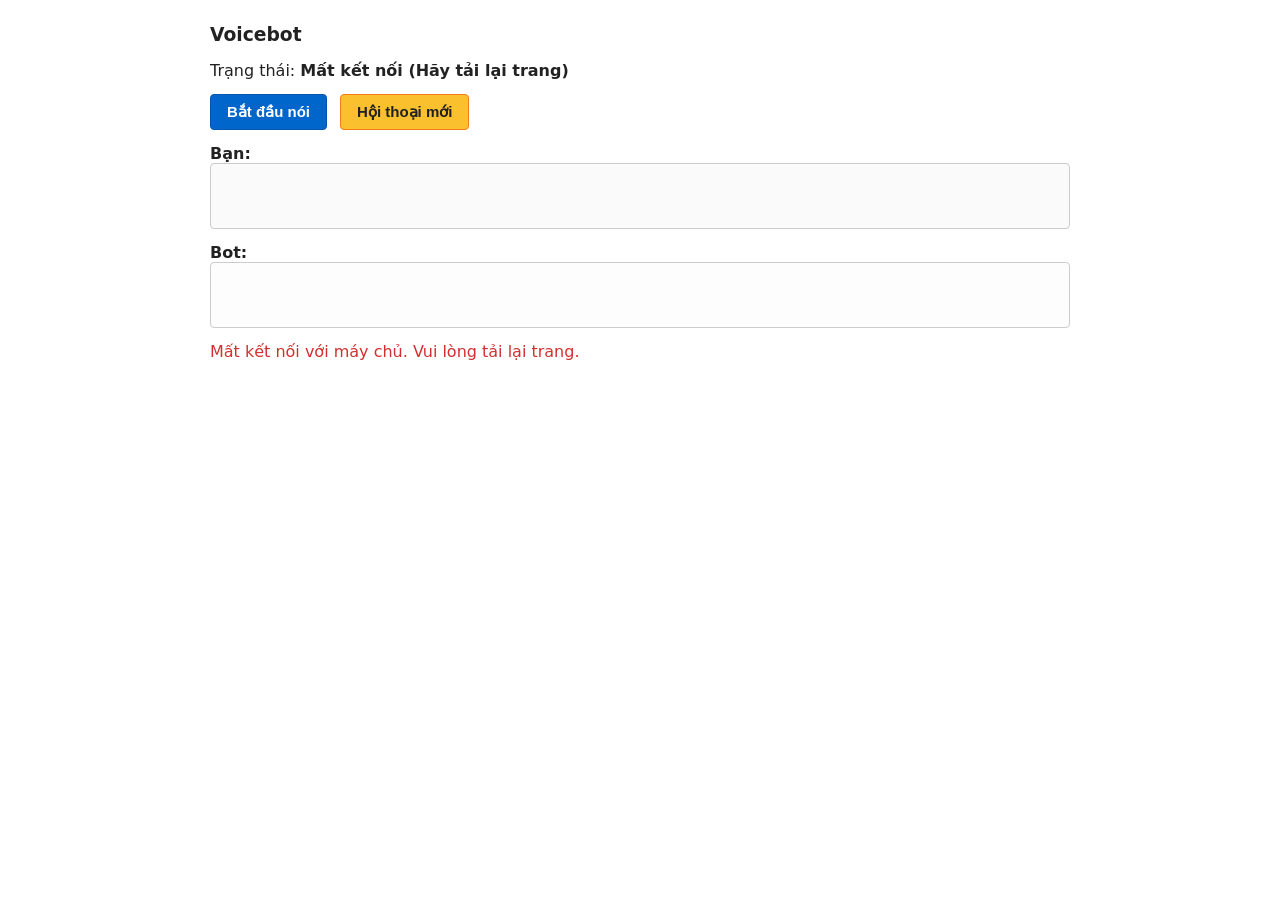
==== index.html @ 356f1aea "feat(voicebot): update turn-taking heuristics, UI controls and normalization (2026-11-09)" ====
<!doctype html>
<html lang="vi">

<head>
  <meta charset="utf-8">
  <meta name="viewport" content="width=device-width, initial-scale=1">
  <title>Voicebot Demo</title>
  <style>
    body {
      font-family: system-ui, -apple-system, sans-serif;
      max-width: 860px;
      margin: 24px auto;
      padding: 0 16px;
      color: #222;
    }

    h3 {
      margin-bottom: 16px;
    }

    button {
      font-size: 15px;
      padding: 8px 16px;
      margin-right: 8px;
      cursor: pointer;
      border-radius: 4px;
      border: 1px solid #ccc;
      background: #fff;
    }

    button:hover {
      background: #f0f0f0;
    }

    #btnTalk {
      font-weight: bold;
      background: #0066cc;
      color: #fff;
      border-color: #0055aa;
    }

    #btnTalk:hover {
      background: #0055aa;
    }

    #btnFinish {
      display: none;
      font-weight: bold;
      background: #2e7d32;
      color: #fff;
      border-color: #1b5e20;
    }

    #btnFinish:hover {
      background: #1b5e20;
    }

    #btnStop {
      display: none;
      font-weight: bold;
      background: #d32f2f;
      color: #fff;
      border-color: #b71c1c;
    }

    #btnStop:hover {
      background: #b71c1c;
    }

    #btnReset {
      font-weight: bold;
      background: #fbc02d;
      color: #212121;
      border-color: #f57f17;
    }

    #btnReset:hover {
      background: #f9a825;
    }

    .row {
      margin: 14px 0;
    }

    .box {
      border: 1px solid #ccc;
      border-radius: 4px;
      padding: 10px;
      min-height: 44px;
      white-space: pre-wrap;
      word-break: break-word;
      background: #fafafa;
    }

    pre.box {
      font-family: ui-monospace, Consolas, monospace;
      font-size: 14px;
      margin: 0;
      background: #fdfdfd;
    }

    #state {
      font-weight: bold;
    }


    #err {
      color: #d32f2f;
      font-weight: 500;
      min-height: 20px;
    }
  </style>
</head>

<body>

  <h3>Voicebot</h3>

  <div class="row">
    Trạng thái: <span id="state">Đang kết nối...</span>
  </div>

  <div class="row">
    <button id="btnTalk">Bắt đầu nói</button>
    <button id="btnFinish">Gửi</button>
    <button id="btnStop">Dừng nói</button>
    <button id="btnReset">Hội thoại mới</button>
  </div>

  <div class="row">
    <b>Bạn:</b>
    <div id="you" class="box"></div>
  </div>

  <div class="row">
    <b>Bot:</b>
    <pre id="bot" class="box"></pre>
  </div>

  <div class="row" id="err"></div>

  <script>
    (() => {
      const $ = id => document.getElementById(id);
      const TARGET_SR = 16000, FRAME_SAMPLES = 1600, TTS_SR = 48000;
      const LABEL = { idle: 'Rảnh', listening: 'Đang nghe...', thinking: 'Đang suy nghĩ', speaking: 'Đang nói' };

      let ws, ctx, micStream, micSource, processor;
      let recording = false, callActive = false, srvState = 'idle';
      const pendingAudio = new Float32Array(FRAME_SAMPLES);
      let pendingLength = 0;
      let resamplePhase = 0;
      let resamplePrevSample = null;
      let playHead = 0, carry = new Uint8Array(0), discarding = false;
      let ttsSr = TTS_SR;
      let waitAudioEndTimer = null, autoListenTimer = null;
      const sources = new Set();

      function clearAutoListenTimers() {
        if (waitAudioEndTimer !== null) {
          clearInterval(waitAudioEndTimer);
          waitAudioEndTimer = null;
        }
        if (autoListenTimer !== null) {
          clearTimeout(autoListenTimer);
          autoListenTimer = null;
        }
      }

      // Reset bộ đệm và trạng thái resample
      function resetAudioInputState() {
        pendingLength = 0;
        resamplePhase = 0;
        resamplePrevSample = null;
      }

      const sendJson = obj => { if (ws && ws.readyState === WebSocket.OPEN) ws.send(JSON.stringify(obj)); };
      const setErr = msg => { $('err').textContent = msg || ''; };

      function setButtonsState(isSpeaking) {
        $('btnTalk').style.display = isSpeaking ? 'none' : 'inline-block';
        $('btnFinish').style.display = isSpeaking ? 'inline-block' : 'none';
        $('btnStop').style.display = isSpeaking ? 'inline-block' : 'none';
        if (!isSpeaking) {
          $('btnTalk').textContent = 'Bắt đầu nói';
          $('btnTalk').style.background = '#0066cc';
        }
      }

      // Kết nối WebSocket
      function connect() {
        const proto = location.protocol === 'https:' ? 'wss://' : 'ws://';
        ws = new WebSocket(proto + location.host + '/ws/voice');
        ws.binaryType = 'arraybuffer';
        ws.onopen = () => {
          srvState = 'idle';
          sendJson({ type: 'config', auto_turn: true });
          refreshState();
        };
        ws.onclose = () => {
          clearAutoListenTimers();
          recording = false;
          callActive = false;
          resetAudioInputState();
          stopPlayback();
          $('state').textContent = 'Mất kết nối (Hãy tải lại trang)';
          setButtonsState(false);
          setErr('Mất kết nối với máy chủ. Vui lòng tải lại trang.');
        };
        ws.onmessage = onMessage;
      }

      // Trạng thái phát âm thanh và giao diện
      const isPlaying = () => {
        if (!ctx) return false;
        if (sources.size > 0) return true;
        return playHead > ctx.currentTime + 0.05;
      };
      function refreshState() {
        let s = srvState;
        if (recording) s = 'listening';
        else if (s === 'idle' && isPlaying()) s = 'speaking';
        if (ws && ws.readyState === WebSocket.OPEN) $('state').textContent = LABEL[s] || s;
      }
      setInterval(refreshState, 200);

      // Khởi tạo AudioContext, Micro và bộ lọc
      async function ensureAudio() {
        if (!ctx) {
          ctx = new (window.AudioContext || window.webkitAudioContext)();
        }
        if (ctx.state === 'suspended') await ctx.resume();
        if (!micStream) {
          micStream = await navigator.mediaDevices.getUserMedia({
            audio: {
              channelCount: 1,
              echoCancellation: true,
              noiseSuppression: true,
              autoGainControl: false // Tắt AGC tránh khuếch đại nhiễu nền
            },
            video: false
          });
          micSource = ctx.createMediaStreamSource(micStream);
          const track = micStream.getAudioTracks()[0];
          if (track) {
            console.log("Mic settings:", track.getSettings());
            console.log("Mic constraints:", track.getConstraints());
          }

          // Lọc chống aliasing (Butterworth bậc 4, 7.2 kHz)
          const lowpass1 = ctx.createBiquadFilter();
          lowpass1.type = 'lowpass';
          lowpass1.frequency.value = 7200;
          lowpass1.Q.value = 0.5411961;

          const lowpass2 = ctx.createBiquadFilter();
          lowpass2.type = 'lowpass';
          lowpass2.frequency.value = 7200;
          lowpass2.Q.value = 1.306563;

          micSource.connect(lowpass1);
          lowpass1.connect(lowpass2);

          processor = ctx.createScriptProcessor(2048, 1, 1);
          processor.onaudioprocess = onMic;
          lowpass2.connect(processor);

          // Nối qua Gain(0) để kích hoạt processor mà không phát ra loa
          const mute = ctx.createGain();
          mute.gain.value = 0;
          processor.connect(mute);
          mute.connect(ctx.destination);
        }
      }

      // Xử lý stream microphone (resample 16kHz -> đệm 1600 mẫu -> gửi WebSocket)
      function onMic(e) {
        if (!recording || !ws || ws.readyState !== WebSocket.OPEN) return;
        if (srvState === 'thinking' || srvState === 'speaking' || isPlaying()) return;

        const input = e.inputBuffer.getChannelData(0);
        const samples = resample(input, ctx.sampleRate, TARGET_SR);

        let offset = 0;
        while (offset < samples.length) {
          const available = FRAME_SAMPLES - pendingLength;
          const count = Math.min(available, samples.length - offset);

          pendingAudio.set(
            samples.subarray(offset, offset + count),
            pendingLength
          );

          pendingLength += count;
          offset += count;

          if (pendingLength === FRAME_SAMPLES) {
            ws.send(toPcm16(pendingAudio));
            pendingLength = 0;
          }
        }
      }

      // Hạ tần số lấy mẫu (nội suy tuyến tính liên tục giữa các block)
      function resample(input, srcSr, dstSr) {
        if (input.length === 0) {
          return new Float32Array(0);
        }

        if (srcSr === dstSr) {
          return input;
        }

        const step = srcSr / dstSr;
        const out = new Float32Array(
          Math.ceil(input.length * dstSr / srcSr) + 2
        );

        let x = resamplePhase;
        let count = 0;

        while (x < input.length - 1) {
          const x0 = Math.floor(x);
          const x1 = x0 + 1;
          const t = x - x0;

          const a = x0 < 0
            ? resamplePrevSample
            : input[x0];

          const b = input[x1];

          out[count++] = a * (1 - t) + b * t;

          x += step;
        }

        resamplePhase = x - input.length;
        resamplePrevSample = input[input.length - 1];

        return out.subarray(0, count);
      }

      // Chuyển Float32 [-1, 1] sang Int16 PCM
      function toPcm16(f32) {
        const pcm = new Int16Array(f32.length);
        for (let i = 0; i < f32.length; i++) {
          const s = Math.max(-1, Math.min(1, f32[i]));
          pcm[i] = s < 0 ? Math.round(s * 32768) : Math.round(s * 32767);
        }
        return pcm.buffer;
      }

      // Kết thúc lượt nói và gửi phần âm thanh còn dư
      function stopTalking() {
        if (!recording) return;
        clearAutoListenTimers();
        recording = false;
        if (pendingLength > 0 && ws && ws.readyState === WebSocket.OPEN) {
          ws.send(toPcm16(pendingAudio.subarray(0, pendingLength)));
        }
        resetAudioInputState();
        sendJson({ type: 'stop_turn' });
      }

      // Dừng phát âm thanh
      function stopPlayback() {
        for (const src of sources) {
          try { src.stop(); } catch (_) { }
        }
        sources.clear();
        playHead = 0;
        carry = new Uint8Array(0);
        discarding = true;
        refreshState();
      }

      // Phát luồng âm thanh PCM từ máy chủ
      function playPcm(arrayBuf) {
        if (!ctx || discarding) return;

        // Ghép byte lẻ đảm bảo căn chỉnh 16-bit
        const bytes = new Uint8Array(carry.length + arrayBuf.byteLength);
        bytes.set(carry, 0);
        bytes.set(new Uint8Array(arrayBuf), carry.length);

        const even = bytes.length - (bytes.length % 2);
        carry = bytes.slice(even);
        if (even === 0) return;

        const i16 = new Int16Array(bytes.buffer.slice(0, even));
        const f32 = new Float32Array(i16.length);
        for (let i = 0; i < i16.length; i++) f32[i] = i16[i] / 32768;

        const audioBuf = ctx.createBuffer(1, f32.length, ttsSr);
        audioBuf.copyToChannel(f32, 0);

        const source = ctx.createBufferSource();
        source.buffer = audioBuf;
        source.connect(ctx.destination);

        const now = ctx.currentTime;
        if (playHead < now + 0.05) playHead = now + 0.08;
        source.start(playHead);
        playHead += audioBuf.duration;
        sources.add(source);
        source.onended = () => {
          sources.delete(source);
          refreshState();
        };
      }

      // Xử lý thông điệp từ máy chủ
      function onMessage(ev) {
        if (typeof ev.data !== 'string') {
          playPcm(ev.data);
          return;
        }
        let m;
        try {
          m = JSON.parse(ev.data);
        } catch (err) {
          console.error("WebSocket JSON không hợp lệ:", ev.data, err);
          return;
        }
        switch (m.type) {
          case 'tts_format':
            if (m.sample_rate) ttsSr = m.sample_rate;
            break;
          case 'state':
            srvState = m.state;
            if (m.state === 'listening') discarding = false;
            if (m.state === 'thinking' || m.state === 'speaking') {
              recording = false;
              resetAudioInputState();
            }
            refreshState();
            break;
          case 'auto_stop':
            if (m.reason === 'filler_timeout') {
              setErr('Tự động ngắt: Hết thời gian chờ từ đệm (im lặng >2.0s)');
            } else if (m.reason === 'silence_timeout') {
              setErr('Tự động ngắt: Hết thời gian im lặng (>2.0s)');
            } else {
              setErr(`Tự động ngắt khi dứt câu (Độ tin cậy: ${(m.probability * 100).toFixed(1)}%)`);
            }
            if (pendingLength > 0 && ws && ws.readyState === WebSocket.OPEN) {
              ws.send(toPcm16(pendingAudio.subarray(0, pendingLength)));
            }
            resetAudioInputState();
            recording = false;
            break;
          case 'partial':
            $('you').textContent = m.text;
            break;
          case 'final':
            $('you').textContent = m.text;
            $('bot').textContent = '';
            break;
          case 'bot_raw':
            $('bot').textContent += m.text;
            break;
          case 'bot_done':
            // Chờ phát hết âm thanh + 600ms chống dội âm rồi tự động nghe tiếp
            recording = false;
            resetAudioInputState();
            clearAutoListenTimers();
            waitAudioEndTimer = setInterval(() => {
              if (!isPlaying()) {
                clearInterval(waitAudioEndTimer);
                waitAudioEndTimer = null;
                autoListenTimer = setTimeout(() => {
                  autoListenTimer = null;
                  if (callActive && !recording && srvState === 'idle') {
                    resetAudioInputState();
                    recording = true;
                    sendJson({ type: 'start_turn' });
                    setButtonsState(true);
                    refreshState();
                  }
                }, 600);
              }
            }, 100);
            break;
          case 'stop_audio':
            stopPlayback();
            break;
          case 'busy':
            setErr('Bot đang nói. Vui lòng chờ bot nói xong.');
            break;
          case 'info':
            setErr(m.message);
            break;
          case 'error':
            setErr(m.message);
            clearAutoListenTimers();
            callActive = false;
            recording = false;
            resetAudioInputState();
            setButtonsState(false);
            break;
          case 'metrics':
            break;
        }
      }

      // Sự kiện nút bấm
      $('btnTalk').onclick = async () => {
        if (!ws || ws.readyState !== WebSocket.OPEN) {
          setErr('Chưa kết nối được máy chủ. Vui lòng thử lại sau giây lát.');
          return;
        }
        clearAutoListenTimers();
        const busy = srvState === 'thinking' || srvState === 'speaking' || isPlaying();
        if (busy) {
          setErr('Bot đang nói. Vui lòng chờ bot nói xong.');
          return;
        }
        try {
          await ensureAudio();
        } catch (e) {
          setErr('Không mở được micro: ' + e.message);
          return;
        }

        stopPlayback();
        setErr('');
        $('you').textContent = '';
        $('bot').textContent = '';
        resetAudioInputState();
        callActive = true;
        recording = true;
        sendJson({ type: 'start_turn' });
        setButtonsState(true);
      };

      $('btnFinish').onclick = () => {
        stopTalking();
      };

      $('btnStop').onclick = () => {
        clearAutoListenTimers();
        callActive = false;
        recording = false;
        resetAudioInputState();
        stopPlayback();
        setButtonsState(false);
        sendJson({ type: 'interrupt' });
        refreshState();
      };

      $('btnReset').onclick = () => {
        clearAutoListenTimers();
        callActive = false;
        recording = false;
        resetAudioInputState();
        stopPlayback();
        sendJson({ type: 'reset' });
        $('you').textContent = '';
        $('bot').textContent = '';
        setButtonsState(false);
        setErr('');
        refreshState();
      };

      connect();
    })();
  </script>
</body>

</html>
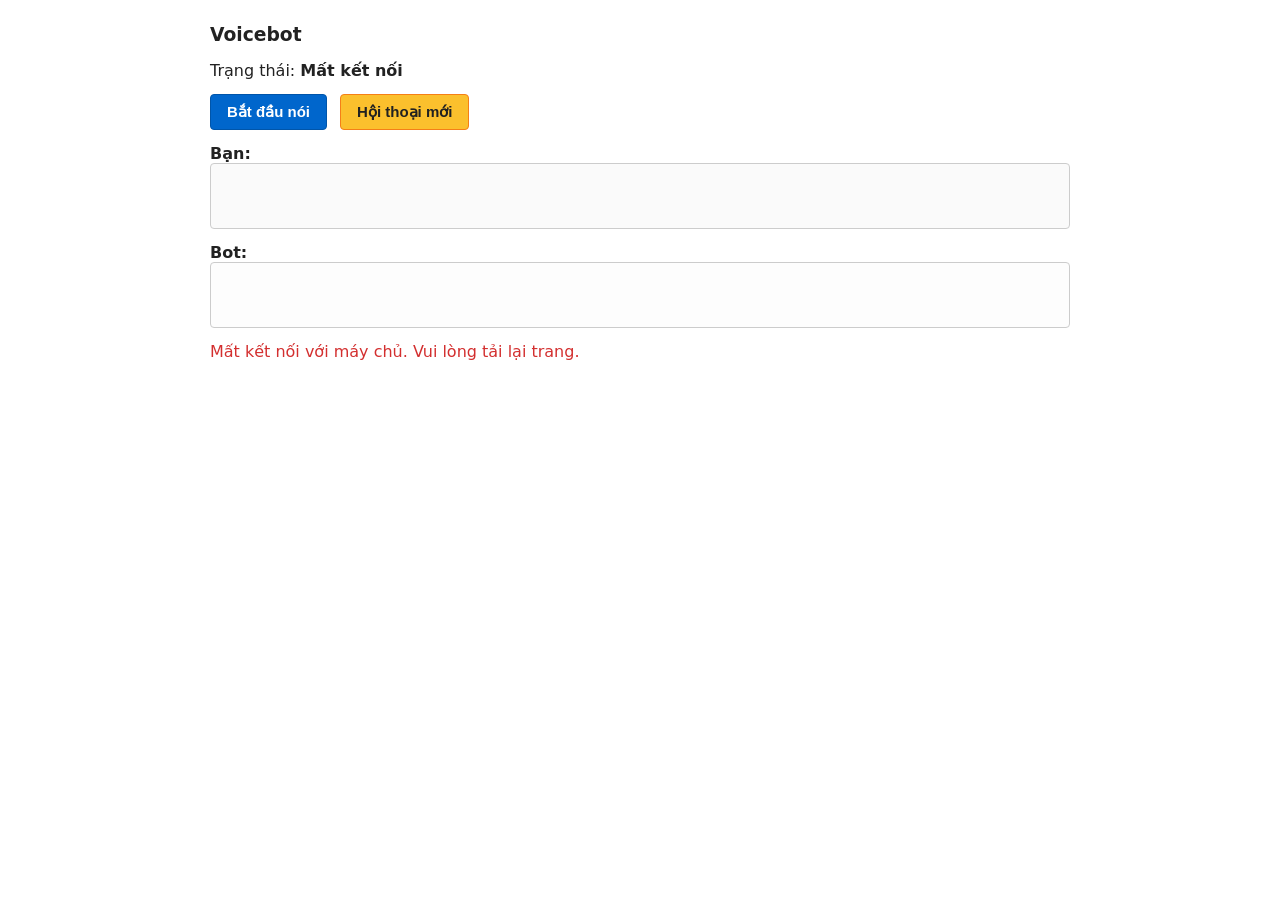
==== commit 416981fa: "refactor(voicebot): comprehensive refactoring, bug fixes and optimizations (11-11-2026)" ====
--- a/index.html
+++ b/index.html
@@ -32,8 +32,11 @@
       background: #f0f0f0;
     }
 
+    .btn-ctrl {
+      font-weight: bold;
+    }
+
     #btnTalk {
-      font-weight: bold;
       background: #0066cc;
       color: #fff;
       border-color: #0055aa;
@@ -45,7 +48,6 @@
 
     #btnFinish {
       display: none;
-      font-weight: bold;
       background: #2e7d32;
       color: #fff;
       border-color: #1b5e20;
@@ -57,7 +59,6 @@
 
     #btnStop {
       display: none;
-      font-weight: bold;
       background: #d32f2f;
       color: #fff;
       border-color: #b71c1c;
@@ -68,7 +69,6 @@
     }
 
     #btnReset {
-      font-weight: bold;
       background: #fbc02d;
       color: #212121;
       border-color: #f57f17;
@@ -103,7 +103,6 @@
       font-weight: bold;
     }
 
-
     #err {
       color: #d32f2f;
       font-weight: 500;
@@ -121,10 +120,10 @@
   </div>
 
   <div class="row">
-    <button id="btnTalk">Bắt đầu nói</button>
-    <button id="btnFinish">Gửi</button>
-    <button id="btnStop">Dừng nói</button>
-    <button id="btnReset">Hội thoại mới</button>
+    <button id="btnTalk" class="btn-ctrl">Bắt đầu nói</button>
+    <button id="btnFinish" class="btn-ctrl">Gửi</button>
+    <button id="btnStop" class="btn-ctrl">Dừng nói</button>
+    <button id="btnReset" class="btn-ctrl">Hội thoại mới</button>
   </div>
 
   <div class="row">
@@ -143,18 +142,18 @@
     (() => {
       const $ = id => document.getElementById(id);
       const TARGET_SR = 16000, FRAME_SAMPLES = 1600, TTS_SR = 48000;
-      const LABEL = { idle: 'Rảnh', listening: 'Đang nghe...', thinking: 'Đang suy nghĩ', speaking: 'Đang nói' };
+      const STATE_LABELS = { idle: 'Rảnh', listening: 'Đang nghe...', thinking: 'Đang suy nghĩ', speaking: 'Đang nói' };
 
       let ws, ctx, micStream, micSource, processor;
-      let recording = false, callActive = false, srvState = 'idle';
-      const pendingAudio = new Float32Array(FRAME_SAMPLES);
-      let pendingLength = 0;
+      let recording = false, callActive = false, serverState = 'idle';
+      const frameBuf = new Float32Array(FRAME_SAMPLES);
+      let frameFill = 0;
       let resamplePhase = 0;
       let resamplePrevSample = null;
-      let playHead = 0, carry = new Uint8Array(0), discarding = false;
+      let playHead = 0, oddByte = new Uint8Array(0), discarding = false;
       let ttsSr = TTS_SR;
       let waitAudioEndTimer = null, autoListenTimer = null;
-      const sources = new Set();
+      const playingSources = new Set();
 
       function clearAutoListenTimers() {
         if (waitAudioEndTimer !== null) {
@@ -167,233 +166,216 @@
         }
       }
 
-      // Reset bộ đệm và trạng thái resample
       function resetAudioInputState() {
-        pendingLength = 0;
+        frameFill = 0;
         resamplePhase = 0;
         resamplePrevSample = null;
       }
 
-      const sendJson = obj => { if (ws && ws.readyState === WebSocket.OPEN) ws.send(JSON.stringify(obj)); };
+      const isWsOpen = () => ws && ws.readyState === WebSocket.OPEN;
+      const sendJson = obj => { if (isWsOpen()) ws.send(JSON.stringify(obj)); };
       const setErr = msg => { $('err').textContent = msg || ''; };
 
-      function setButtonsState(isSpeaking) {
-        $('btnTalk').style.display = isSpeaking ? 'none' : 'inline-block';
-        $('btnFinish').style.display = isSpeaking ? 'inline-block' : 'none';
-        $('btnStop').style.display = isSpeaking ? 'inline-block' : 'none';
-        if (!isSpeaking) {
-          $('btnTalk').textContent = 'Bắt đầu nói';
-          $('btnTalk').style.background = '#0066cc';
-        }
-      }
-
-      // Kết nối WebSocket
+      function setCallButtons(inCall) {
+        $('btnTalk').style.display = inCall ? 'none' : 'inline-block';
+        $('btnFinish').style.display = inCall ? 'inline-block' : 'none';
+        $('btnStop').style.display = inCall ? 'inline-block' : 'none';
+      }
+
+      function isBotBusy() {
+        return serverState === 'thinking' || serverState === 'speaking' || isPlaying();
+      }
+
+      function teardownCallState() {
+        clearAutoListenTimers();
+        callActive = false;
+        recording = false;
+        resetAudioInputState();
+        stopPlayback();
+        setCallButtons(false);
+      }
+
+      function startListeningTurn() {
+        resetAudioInputState();
+        recording = true;
+        sendJson({ type: 'start_turn' });
+        setCallButtons(true);
+        refreshState();
+      }
+
       function connect() {
         const proto = location.protocol === 'https:' ? 'wss://' : 'ws://';
         ws = new WebSocket(proto + location.host + '/ws/voice');
         ws.binaryType = 'arraybuffer';
         ws.onopen = () => {
-          srvState = 'idle';
+          serverState = 'idle';
           sendJson({ type: 'config', auto_turn: true });
           refreshState();
         };
         ws.onclose = () => {
-          clearAutoListenTimers();
-          recording = false;
-          callActive = false;
-          resetAudioInputState();
-          stopPlayback();
+          teardownCallState();
           $('state').textContent = 'Mất kết nối (Hãy tải lại trang)';
-          setButtonsState(false);
           setErr('Mất kết nối với máy chủ. Vui lòng tải lại trang.');
+          refreshState();
+        };
+        ws.onerror = () => {
+          setErr('Lỗi kết nối WebSocket.');
         };
         ws.onmessage = onMessage;
       }
 
-      // Trạng thái phát âm thanh và giao diện
-      const isPlaying = () => {
-        if (!ctx) return false;
-        if (sources.size > 0) return true;
-        return playHead > ctx.currentTime + 0.05;
-      };
       function refreshState() {
-        let s = srvState;
-        if (recording) s = 'listening';
-        else if (s === 'idle' && isPlaying()) s = 'speaking';
-        if (ws && ws.readyState === WebSocket.OPEN) $('state').textContent = LABEL[s] || s;
-      }
-      setInterval(refreshState, 200);
-
-      // Khởi tạo AudioContext, Micro và bộ lọc
+        if (!ws || ws.readyState !== WebSocket.OPEN) {
+          $('state').textContent = 'Mất kết nối';
+          return;
+        }
+        if (isPlaying()) {
+          $('state').textContent = 'Bot đang nói';
+          return;
+        }
+        if (serverState === 'idle' && callActive && !recording) {
+          $('state').textContent = 'Chờ nghe tiếp...';
+          return;
+        }
+        $('state').textContent = STATE_LABELS[serverState] || serverState;
+      }
+
+      function isPlaying() {
+        return playingSources.size > 0;
+      }
+
+      function toPcm16(float32) {
+        const buf = new ArrayBuffer(float32.length * 2);
+        const view = new DataView(buf);
+        for (let i = 0; i < float32.length; i++) {
+          const s = Math.max(-1, Math.min(1, float32[i]));
+          view.setInt16(i * 2, s < 0 ? s * 0x8000 : s * 0x7fff, true);
+        }
+        return buf;
+      }
+
+      function resampleChunk(chunk, inRate, outRate) {
+        if (inRate === outRate) return chunk;
+        const ratio = inRate / outRate;
+        const outLen = Math.floor((chunk.length - resamplePhase) / ratio);
+        if (outLen <= 0) {
+          resamplePhase -= chunk.length;
+          return new Float32Array(0);
+        }
+        const out = new Float32Array(outLen);
+        for (let i = 0; i < outLen; i++) {
+          const pos = resamplePhase + i * ratio;
+          const i0 = Math.floor(pos);
+          const i1 = i0 + 1;
+          const frac = pos - i0;
+          const p0 = (i0 < 0) ? (resamplePrevSample ?? chunk[0]) : chunk[i0];
+          const p1 = (i1 < chunk.length) ? chunk[i1] : chunk[chunk.length - 1];
+          out[i] = p0 + (p1 - p0) * frac;
+        }
+        resamplePhase = (resamplePhase + outLen * ratio) - chunk.length;
+        resamplePrevSample = chunk[chunk.length - 1];
+        return out;
+      }
+
       async function ensureAudio() {
         if (!ctx) {
           ctx = new (window.AudioContext || window.webkitAudioContext)();
         }
-        if (ctx.state === 'suspended') await ctx.resume();
+        if (ctx.state === 'suspended') {
+          await ctx.resume();
+        }
         if (!micStream) {
           micStream = await navigator.mediaDevices.getUserMedia({
             audio: {
               channelCount: 1,
+              sampleRate: { ideal: TARGET_SR },
               echoCancellation: true,
               noiseSuppression: true,
-              autoGainControl: false // Tắt AGC tránh khuếch đại nhiễu nền
-            },
-            video: false
+              autoGainControl: true
+            }
           });
           micSource = ctx.createMediaStreamSource(micStream);
-          const track = micStream.getAudioTracks()[0];
-          if (track) {
-            console.log("Mic settings:", track.getSettings());
-            console.log("Mic constraints:", track.getConstraints());
-          }
-
-          // Lọc chống aliasing (Butterworth bậc 4, 7.2 kHz)
-          const lowpass1 = ctx.createBiquadFilter();
-          lowpass1.type = 'lowpass';
-          lowpass1.frequency.value = 7200;
-          lowpass1.Q.value = 0.5411961;
-
-          const lowpass2 = ctx.createBiquadFilter();
-          lowpass2.type = 'lowpass';
-          lowpass2.frequency.value = 7200;
-          lowpass2.Q.value = 1.306563;
-
-          micSource.connect(lowpass1);
-          lowpass1.connect(lowpass2);
-
-          processor = ctx.createScriptProcessor(2048, 1, 1);
-          processor.onaudioprocess = onMic;
-          lowpass2.connect(processor);
-
-          // Nối qua Gain(0) để kích hoạt processor mà không phát ra loa
-          const mute = ctx.createGain();
-          mute.gain.value = 0;
-          processor.connect(mute);
-          mute.connect(ctx.destination);
-        }
-      }
-
-      // Xử lý stream microphone (resample 16kHz -> đệm 1600 mẫu -> gửi WebSocket)
-      function onMic(e) {
-        if (!recording || !ws || ws.readyState !== WebSocket.OPEN) return;
-        if (srvState === 'thinking' || srvState === 'speaking' || isPlaying()) return;
-
-        const input = e.inputBuffer.getChannelData(0);
-        const samples = resample(input, ctx.sampleRate, TARGET_SR);
-
-        let offset = 0;
-        while (offset < samples.length) {
-          const available = FRAME_SAMPLES - pendingLength;
-          const count = Math.min(available, samples.length - offset);
-
-          pendingAudio.set(
-            samples.subarray(offset, offset + count),
-            pendingLength
-          );
-
-          pendingLength += count;
-          offset += count;
-
-          if (pendingLength === FRAME_SAMPLES) {
-            ws.send(toPcm16(pendingAudio));
-            pendingLength = 0;
-          }
-        }
-      }
-
-      // Hạ tần số lấy mẫu (nội suy tuyến tính liên tục giữa các block)
-      function resample(input, srcSr, dstSr) {
-        if (input.length === 0) {
-          return new Float32Array(0);
-        }
-
-        if (srcSr === dstSr) {
-          return input;
-        }
-
-        const step = srcSr / dstSr;
-        const out = new Float32Array(
-          Math.ceil(input.length * dstSr / srcSr) + 2
-        );
-
-        let x = resamplePhase;
-        let count = 0;
-
-        while (x < input.length - 1) {
-          const x0 = Math.floor(x);
-          const x1 = x0 + 1;
-          const t = x - x0;
-
-          const a = x0 < 0
-            ? resamplePrevSample
-            : input[x0];
-
-          const b = input[x1];
-
-          out[count++] = a * (1 - t) + b * t;
-
-          x += step;
-        }
-
-        resamplePhase = x - input.length;
-        resamplePrevSample = input[input.length - 1];
-
-        return out.subarray(0, count);
-      }
-
-      // Chuyển Float32 [-1, 1] sang Int16 PCM
-      function toPcm16(f32) {
-        const pcm = new Int16Array(f32.length);
-        for (let i = 0; i < f32.length; i++) {
-          const s = Math.max(-1, Math.min(1, f32[i]));
-          pcm[i] = s < 0 ? Math.round(s * 32768) : Math.round(s * 32767);
-        }
-        return pcm.buffer;
-      }
-
-      // Kết thúc lượt nói và gửi phần âm thanh còn dư
+          processor = ctx.createScriptProcessor(4096, 1, 1);
+          processor.onaudioprocess = e => {
+            if (!recording || !isWsOpen()) return;
+            const inputData = e.inputBuffer.getChannelData(0);
+            const resampled = resampleChunk(inputData, ctx.sampleRate, TARGET_SR);
+            let offset = 0;
+            while (offset < resampled.length) {
+              const needed = FRAME_SAMPLES - frameFill;
+              const toCopy = Math.min(needed, resampled.length - offset);
+              frameBuf.set(resampled.subarray(offset, offset + toCopy), frameFill);
+              frameFill += toCopy;
+              offset += toCopy;
+              if (frameFill === FRAME_SAMPLES) {
+                ws.send(toPcm16(frameBuf));
+                frameFill = 0;
+              }
+            }
+          };
+          micSource.connect(processor);
+          processor.connect(ctx.destination);
+        }
+      }
+
       function stopTalking() {
         if (!recording) return;
-        clearAutoListenTimers();
         recording = false;
-        if (pendingLength > 0 && ws && ws.readyState === WebSocket.OPEN) {
-          ws.send(toPcm16(pendingAudio.subarray(0, pendingLength)));
+        if (frameFill > 0 && isWsOpen()) {
+          ws.send(toPcm16(frameBuf.subarray(0, frameFill)));
         }
         resetAudioInputState();
-        sendJson({ type: 'stop_turn' });
-      }
-
-      // Dừng phát âm thanh
+        sendJson({ type: 'stop' });
+        refreshState();
+      }
+
       function stopPlayback() {
-        for (const src of sources) {
+        for (const src of playingSources) {
           try { src.stop(); } catch (_) { }
         }
-        sources.clear();
+        playingSources.clear();
         playHead = 0;
-        carry = new Uint8Array(0);
+        oddByte = new Uint8Array(0);
         discarding = true;
         refreshState();
       }
 
-      // Phát luồng âm thanh PCM từ máy chủ
+      // Phát luồng âm thanh PCM từ máy chủ (O1: giảm tối đa cấp phát bộ nhớ và áp lực GC)
       function playPcm(arrayBuf) {
-        if (!ctx || discarding) return;
-
-        // Ghép byte lẻ đảm bảo căn chỉnh 16-bit
-        const bytes = new Uint8Array(carry.length + arrayBuf.byteLength);
-        bytes.set(carry, 0);
-        bytes.set(new Uint8Array(arrayBuf), carry.length);
-
-        const even = bytes.length - (bytes.length % 2);
-        carry = bytes.slice(even);
-        if (even === 0) return;
-
-        const i16 = new Int16Array(bytes.buffer.slice(0, even));
-        const f32 = new Float32Array(i16.length);
-        for (let i = 0; i < i16.length; i++) f32[i] = i16[i] / 32768;
-
-        const audioBuf = ctx.createBuffer(1, f32.length, ttsSr);
-        audioBuf.copyToChannel(f32, 0);
+        if (!ctx || discarding || !arrayBuf || arrayBuf.byteLength === 0) return;
+
+        let i16;
+        if (oddByte.length === 0) {
+          const byteLen = arrayBuf.byteLength;
+          if (byteLen % 2 === 0) {
+            i16 = new Int16Array(arrayBuf);
+          } else {
+            const evenLen = byteLen - 1;
+            i16 = new Int16Array(arrayBuf, 0, evenLen / 2);
+            oddByte = new Uint8Array(arrayBuf, evenLen, 1).slice();
+          }
+        } else {
+          const totalLen = oddByte.length + arrayBuf.byteLength;
+          const evenLen = totalLen - (totalLen % 2);
+          const combined = new Uint8Array(evenLen);
+          combined.set(oddByte, 0);
+          const chunkTake = evenLen - oddByte.length;
+          combined.set(new Uint8Array(arrayBuf, 0, chunkTake), oddByte.length);
+          if (totalLen > evenLen) {
+            oddByte = new Uint8Array(arrayBuf, chunkTake, 1).slice();
+          } else {
+            oddByte = new Uint8Array(0);
+          }
+          i16 = new Int16Array(combined.buffer);
+        }
+
+        if (i16.length === 0) return;
+
+        const audioBuf = ctx.createBuffer(1, i16.length, ttsSr);
+        const channelData = audioBuf.getChannelData(0);
+        for (let i = 0; i < i16.length; i++) {
+          channelData[i] = i16[i] / 32768;
+        }
 
         const source = ctx.createBufferSource();
         source.buffer = audioBuf;
@@ -403,116 +385,110 @@
         if (playHead < now + 0.05) playHead = now + 0.08;
         source.start(playHead);
         playHead += audioBuf.duration;
-        sources.add(source);
+        playingSources.add(source);
         source.onended = () => {
-          sources.delete(source);
+          playingSources.delete(source);
           refreshState();
         };
       }
 
-      // Xử lý thông điệp từ máy chủ
+      function handleAutoStop(m) {
+        if (m.reason === 'filler_timeout') {
+          setErr('Tự động ngắt: Hết thời gian chờ từ đệm (im lặng >2.0s)');
+        } else if (m.reason === 'silence_timeout') {
+          setErr('Tự động ngắt: Hết thời gian im lặng (>2.0s)');
+        } else {
+          setErr(`Tự động ngắt khi dứt câu (Độ tin cậy: ${(m.probability * 100).toFixed(1)}%)`);
+        }
+        if (frameFill > 0 && isWsOpen()) {
+          ws.send(toPcm16(frameBuf.subarray(0, frameFill)));
+        }
+        resetAudioInputState();
+        recording = false;
+      }
+
+      function scheduleAutoListen() {
+        // Chờ phát hết âm thanh + 600ms chống dội âm rồi tự động nghe tiếp
+        recording = false;
+        resetAudioInputState();
+        clearAutoListenTimers();
+        waitAudioEndTimer = setInterval(() => {
+          if (!isPlaying()) {
+            clearInterval(waitAudioEndTimer);
+            waitAudioEndTimer = null;
+            autoListenTimer = setTimeout(() => {
+              autoListenTimer = null;
+              if (callActive && !recording && serverState === 'idle') {
+                startListeningTurn();
+              }
+            }, 600);
+          }
+        }, 100);
+      }
+
+      const messageHandlers = {
+        tts_format(m) {
+          if (m.sample_rate) ttsSr = m.sample_rate;
+        },
+        state(m) {
+          serverState = m.state;
+          if (m.state === 'listening') discarding = false;
+          if (m.state === 'thinking' || m.state === 'speaking') {
+            recording = false;
+            resetAudioInputState();
+          }
+          refreshState();
+        },
+        auto_stop: handleAutoStop,
+        partial(m) {
+          $('you').textContent = m.text;
+        },
+        final(m) {
+          $('you').textContent = m.text;
+          $('bot').textContent = '';
+        },
+        bot_raw(m) {
+          $('bot').textContent += m.text;
+        },
+        bot_done: scheduleAutoListen,
+        stop_audio: stopPlayback,
+        busy() {
+          setErr('Bot đang nói. Vui lòng chờ bot nói xong.');
+        },
+        info(m) {
+          setErr(m.message);
+        },
+        error(m) {
+          setErr(m.message);
+          teardownCallState();
+        },
+        metrics() { },
+      };
+
       function onMessage(ev) {
         if (typeof ev.data !== 'string') {
           playPcm(ev.data);
           return;
         }
-        let m;
         try {
-          m = JSON.parse(ev.data);
+          const m = JSON.parse(ev.data);
+          const handler = messageHandlers[m.type];
+          if (handler) {
+            handler(m);
+          }
         } catch (err) {
           console.error("WebSocket JSON không hợp lệ:", ev.data, err);
-          return;
-        }
-        switch (m.type) {
-          case 'tts_format':
-            if (m.sample_rate) ttsSr = m.sample_rate;
-            break;
-          case 'state':
-            srvState = m.state;
-            if (m.state === 'listening') discarding = false;
-            if (m.state === 'thinking' || m.state === 'speaking') {
-              recording = false;
-              resetAudioInputState();
-            }
-            refreshState();
-            break;
-          case 'auto_stop':
-            if (m.reason === 'filler_timeout') {
-              setErr('Tự động ngắt: Hết thời gian chờ từ đệm (im lặng >2.0s)');
-            } else if (m.reason === 'silence_timeout') {
-              setErr('Tự động ngắt: Hết thời gian im lặng (>2.0s)');
-            } else {
-              setErr(`Tự động ngắt khi dứt câu (Độ tin cậy: ${(m.probability * 100).toFixed(1)}%)`);
-            }
-            if (pendingLength > 0 && ws && ws.readyState === WebSocket.OPEN) {
-              ws.send(toPcm16(pendingAudio.subarray(0, pendingLength)));
-            }
-            resetAudioInputState();
-            recording = false;
-            break;
-          case 'partial':
-            $('you').textContent = m.text;
-            break;
-          case 'final':
-            $('you').textContent = m.text;
-            $('bot').textContent = '';
-            break;
-          case 'bot_raw':
-            $('bot').textContent += m.text;
-            break;
-          case 'bot_done':
-            // Chờ phát hết âm thanh + 600ms chống dội âm rồi tự động nghe tiếp
-            recording = false;
-            resetAudioInputState();
-            clearAutoListenTimers();
-            waitAudioEndTimer = setInterval(() => {
-              if (!isPlaying()) {
-                clearInterval(waitAudioEndTimer);
-                waitAudioEndTimer = null;
-                autoListenTimer = setTimeout(() => {
-                  autoListenTimer = null;
-                  if (callActive && !recording && srvState === 'idle') {
-                    resetAudioInputState();
-                    recording = true;
-                    sendJson({ type: 'start_turn' });
-                    setButtonsState(true);
-                    refreshState();
-                  }
-                }, 600);
-              }
-            }, 100);
-            break;
-          case 'stop_audio':
-            stopPlayback();
-            break;
-          case 'busy':
-            setErr('Bot đang nói. Vui lòng chờ bot nói xong.');
-            break;
-          case 'info':
-            setErr(m.message);
-            break;
-          case 'error':
-            setErr(m.message);
-            clearAutoListenTimers();
-            callActive = false;
-            recording = false;
-            resetAudioInputState();
-            setButtonsState(false);
-            break;
-          case 'metrics':
-            break;
         }
       }
 
       // Sự kiện nút bấm
       $('btnTalk').onclick = async () => {
-        if (!ws || ws.readyState !== WebSocket.OPEN) {
+        if (!isWsOpen()) {
           setErr('Chưa kết nối được máy chủ. Vui lòng thử lại sau giây lát.');
           return;
         }
         clearAutoListenTimers();
-        const busy = srvState === 'thinking' || srvState === 'speaking' || isPlaying();
-        if (busy) {
+        if (isBotBusy()) {
           setErr('Bot đang nói. Vui lòng chờ bot nói xong.');
           return;
         }
@@ -523,15 +499,12 @@
           return;
         }
 
-        stopPlayback();
+        teardownCallState();
         setErr('');
         $('you').textContent = '';
         $('bot').textContent = '';
-        resetAudioInputState();
         callActive = true;
-        recording = true;
-        sendJson({ type: 'start_turn' });
-        setButtonsState(true);
+        startListeningTurn();
       };
 
       $('btnFinish').onclick = () => {
@@ -539,26 +512,16 @@
       };
 
       $('btnStop').onclick = () => {
-        clearAutoListenTimers();
-        callActive = false;
-        recording = false;
-        resetAudioInputState();
-        stopPlayback();
-        setButtonsState(false);
+        teardownCallState();
         sendJson({ type: 'interrupt' });
         refreshState();
       };
 
       $('btnReset').onclick = () => {
-        clearAutoListenTimers();
-        callActive = false;
-        recording = false;
-        resetAudioInputState();
-        stopPlayback();
+        teardownCallState();
         sendJson({ type: 'reset' });
         $('you').textContent = '';
         $('bot').textContent = '';
-        setButtonsState(false);
         setErr('');
         refreshState();
       };
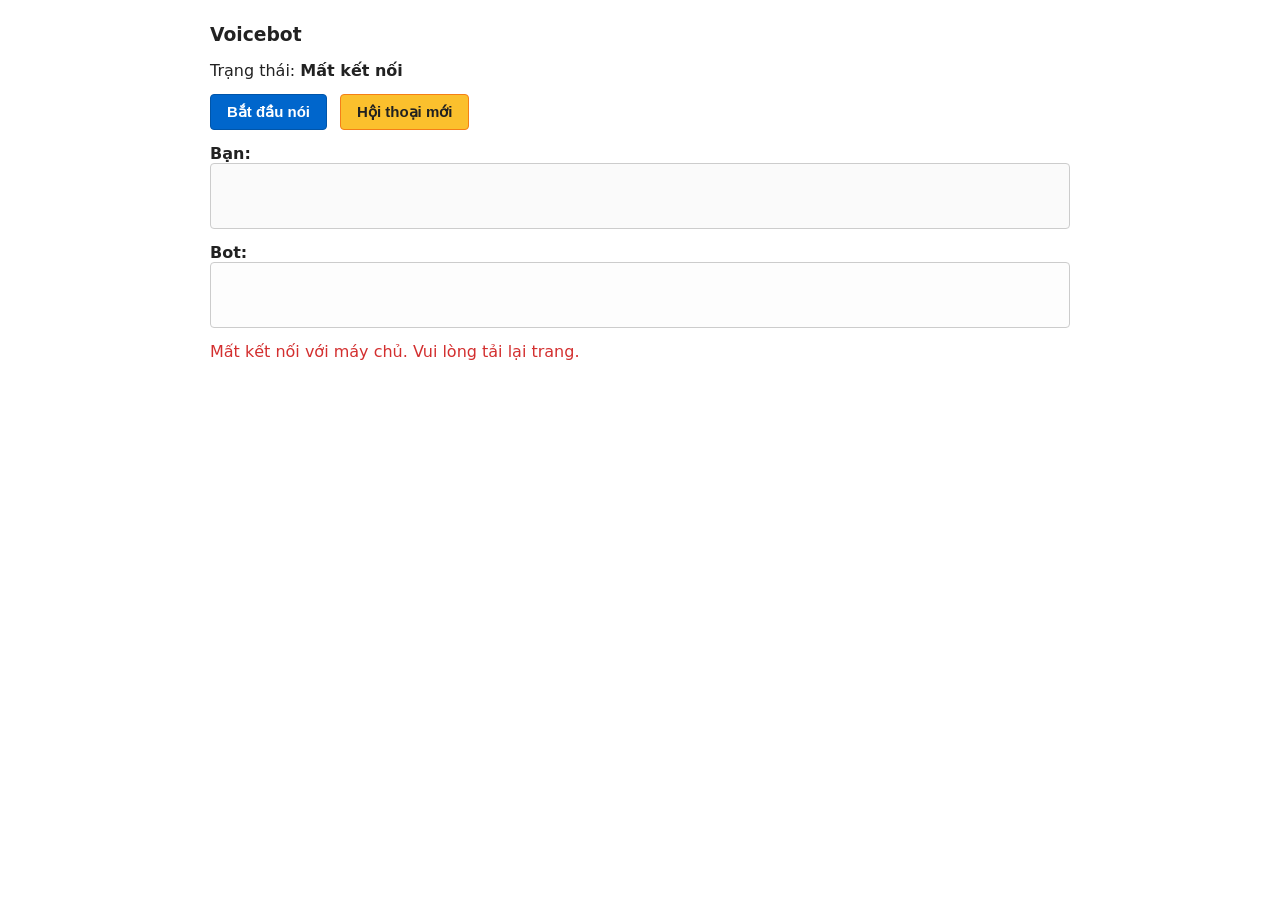
==== commit e9352719: "fix(voicebot): resolve STT phone normalization, TTS decimal measurement, and session lifecycle bugs " ====
--- a/index.html
+++ b/index.html
@@ -145,6 +145,8 @@
       const STATE_LABELS = { idle: 'Rảnh', listening: 'Đang nghe...', thinking: 'Đang suy nghĩ', speaking: 'Đang nói' };
 
       let ws, ctx, micStream, micSource, processor;
+      let workletRegistered = false;
+      let onWorkletFlushed = null;
       let recording = false, callActive = false, serverState = 'idle';
       const frameBuf = new Float32Array(FRAME_SAMPLES);
       let frameFill = 0;
@@ -170,6 +172,9 @@
         frameFill = 0;
         resamplePhase = 0;
         resamplePrevSample = null;
+        if (processor && processor.port) {
+          processor.port.postMessage({ type: 'reset' });
+        }
       }
 
       const isWsOpen = () => ws && ws.readyState === WebSocket.OPEN;
@@ -186,13 +191,35 @@
         return serverState === 'thinking' || serverState === 'speaking' || isPlaying();
       }
 
+      function releaseMicrophone() {
+        if (processor) {
+          if (processor.port) {
+            processor.port.onmessage = null;
+          }
+          processor.onaudioprocess = null;
+          try { processor.disconnect(); } catch (_) { }
+          processor = null;
+        }
+        if (micSource) {
+          try { micSource.disconnect(); } catch (_) { }
+          micSource = null;
+        }
+        if (micStream) {
+          micStream.getTracks().forEach(t => t.stop());
+          micStream = null;
+        }
+      }
+
       function teardownCallState() {
         clearAutoListenTimers();
+        onWorkletFlushed = null;
         callActive = false;
         recording = false;
         resetAudioInputState();
         stopPlayback();
+        releaseMicrophone();
         setCallButtons(false);
+        refreshState();
       }
 
       function startListeningTurn() {
@@ -225,6 +252,13 @@
       }
 
       function refreshState() {
+        const finishBtn = $('btnFinish');
+        if (finishBtn) {
+          finishBtn.disabled = !recording;
+          finishBtn.style.opacity = recording ? '1' : '0.5';
+          finishBtn.style.cursor = recording ? 'pointer' : 'not-allowed';
+        }
+
         if (!ws || ws.readyState !== WebSocket.OPEN) {
           $('state').textContent = 'Mất kết nối';
           return;
@@ -277,56 +311,218 @@
         return out;
       }
 
+      // Xử lý stream microphone (resample 16kHz -> đệm 1600 mẫu -> gửi WebSocket)
+      function onMic(e) {
+        if (!recording || !isWsOpen()) return;
+        if (isBotBusy()) return;
+
+        const inputData = e.inputBuffer.getChannelData(0);
+        const resampled = resampleChunk(inputData, ctx.sampleRate, TARGET_SR);
+        let offset = 0;
+        while (offset < resampled.length) {
+          const needed = FRAME_SAMPLES - frameFill;
+          const toCopy = Math.min(needed, resampled.length - offset);
+          frameBuf.set(resampled.subarray(offset, offset + toCopy), frameFill);
+          frameFill += toCopy;
+          offset += toCopy;
+          if (frameFill === FRAME_SAMPLES) {
+            ws.send(toPcm16(frameBuf));
+            frameFill = 0;
+          }
+        }
+      }
+
+      const WORKLET_CODE = `
+class MicProcessor extends AudioWorkletProcessor {
+  constructor() {
+    super();
+    this.resamplePhase = 0;
+    this.resamplePrevSample = null;
+    this.frameSamples = 1600;
+    this.targetSr = 16000;
+    this.buf = new Float32Array(this.frameSamples);
+    this.fill = 0;
+
+    this.port.onmessage = (e) => {
+      if (e.data && e.data.type === 'reset') {
+        this.fill = 0;
+        this.resamplePhase = 0;
+        this.resamplePrevSample = null;
+      } else if (e.data && e.data.type === 'flush') {
+        this.flush();
+      }
+    };
+  }
+
+  flush() {
+    if (this.fill > 0) {
+      const pcm = new ArrayBuffer(this.fill * 2);
+      const view = new DataView(pcm);
+      for (let i = 0; i < this.fill; i++) {
+        const s = Math.max(-1, Math.min(1, this.buf[i]));
+        view.setInt16(i * 2, s < 0 ? s * 0x8000 : s * 0x7fff, true);
+      }
+      this.port.postMessage({ flushed: true, pcm }, [pcm]);
+      this.fill = 0;
+    } else {
+      this.port.postMessage({ flushed: true, pcm: null });
+    }
+  }
+
+  process(inputs) {
+    const input = inputs[0];
+    if (!input || !input[0] || input[0].length === 0) return true;
+    const chunk = input[0];
+    const inRate = sampleRate;
+    const outRate = this.targetSr;
+    const ratio = inRate / outRate;
+    const outLen = Math.floor((chunk.length - this.resamplePhase) / ratio);
+    if (outLen <= 0) {
+      this.resamplePhase -= chunk.length;
+      return true;
+    }
+    const out = new Float32Array(outLen);
+    for (let i = 0; i < outLen; i++) {
+      const pos = this.resamplePhase + i * ratio;
+      const i0 = Math.floor(pos);
+      const frac = pos - i0;
+      const p0 = (i0 < 0) ? (this.resamplePrevSample ?? chunk[0]) : chunk[i0];
+      const p1 = (i0 + 1 < chunk.length) ? chunk[i0 + 1] : chunk[chunk.length - 1];
+      out[i] = p0 + (p1 - p0) * frac;
+    }
+    this.resamplePhase = (this.resamplePhase + outLen * ratio) - chunk.length;
+    this.resamplePrevSample = chunk[chunk.length - 1];
+
+    let offset = 0;
+    while (offset < out.length) {
+      const needed = this.frameSamples - this.fill;
+      const toCopy = Math.min(needed, out.length - offset);
+      this.buf.set(out.subarray(offset, offset + toCopy), this.fill);
+      this.fill += toCopy;
+      offset += toCopy;
+      if (this.fill === this.frameSamples) {
+        const pcm = new ArrayBuffer(this.frameSamples * 2);
+        const view = new DataView(pcm);
+        for (let i = 0; i < this.frameSamples; i++) {
+          const s = Math.max(-1, Math.min(1, this.buf[i]));
+          view.setInt16(i * 2, s < 0 ? s * 0x8000 : s * 0x7fff, true);
+        }
+        this.port.postMessage({ flushed: false, pcm }, [pcm]);
+        this.fill = 0;
+      }
+    }
+    return true;
+  }
+}
+registerProcessor('mic-processor', MicProcessor);
+`;
+
       async function ensureAudio() {
         if (!ctx) {
           ctx = new (window.AudioContext || window.webkitAudioContext)();
         }
-        if (ctx.state === 'suspended') {
-          await ctx.resume();
-        }
+        if (ctx.state === 'suspended') await ctx.resume();
         if (!micStream) {
           micStream = await navigator.mediaDevices.getUserMedia({
             audio: {
               channelCount: 1,
-              sampleRate: { ideal: TARGET_SR },
               echoCancellation: true,
               noiseSuppression: true,
-              autoGainControl: true
-            }
+              autoGainControl: false
+            },
+            video: false
           });
           micSource = ctx.createMediaStreamSource(micStream);
-          processor = ctx.createScriptProcessor(4096, 1, 1);
-          processor.onaudioprocess = e => {
-            if (!recording || !isWsOpen()) return;
-            const inputData = e.inputBuffer.getChannelData(0);
-            const resampled = resampleChunk(inputData, ctx.sampleRate, TARGET_SR);
-            let offset = 0;
-            while (offset < resampled.length) {
-              const needed = FRAME_SAMPLES - frameFill;
-              const toCopy = Math.min(needed, resampled.length - offset);
-              frameBuf.set(resampled.subarray(offset, offset + toCopy), frameFill);
-              frameFill += toCopy;
-              offset += toCopy;
-              if (frameFill === FRAME_SAMPLES) {
-                ws.send(toPcm16(frameBuf));
-                frameFill = 0;
+
+          // Lọc chống aliasing (Butterworth bậc 4, 7.2 kHz)
+          const lowpass1 = ctx.createBiquadFilter();
+          lowpass1.type = 'lowpass';
+          lowpass1.frequency.value = 7200;
+          lowpass1.Q.value = 0.5411961;
+
+          const lowpass2 = ctx.createBiquadFilter();
+          lowpass2.type = 'lowpass';
+          lowpass2.frequency.value = 7200;
+          lowpass2.Q.value = 1.306563;
+
+          micSource.connect(lowpass1);
+          lowpass1.connect(lowpass2);
+
+          let useWorklet = false;
+          if (ctx.audioWorklet && typeof ctx.audioWorklet.addModule === 'function') {
+            try {
+              if (!workletRegistered) {
+                const workletBlob = new Blob([WORKLET_CODE], { type: 'application/javascript' });
+                const workletUrl = URL.createObjectURL(workletBlob);
+                await ctx.audioWorklet.addModule(workletUrl);
+                URL.revokeObjectURL(workletUrl);
+                workletRegistered = true;
               }
+
+              const workletNode = new AudioWorkletNode(ctx, 'mic-processor');
+              workletNode.port.onmessage = (e) => {
+                const { flushed, pcm } = e.data || {};
+                if (pcm && (recording || flushed) && isWsOpen() && !isBotBusy()) {
+                  ws.send(pcm);
+                }
+                if (flushed && typeof onWorkletFlushed === 'function') {
+                  const cb = onWorkletFlushed;
+                  onWorkletFlushed = null;
+                  cb();
+                }
+              };
+              lowpass2.connect(workletNode);
+
+              const mute = ctx.createGain();
+              mute.gain.value = 0;
+              workletNode.connect(mute);
+              mute.connect(ctx.destination);
+
+              processor = workletNode;
+              useWorklet = true;
+            } catch (err) {
+              console.warn("AudioWorklet không khởi tạo được, dùng ScriptProcessor fallback:", err);
             }
-          };
-          micSource.connect(processor);
-          processor.connect(ctx.destination);
+          }
+
+          if (!useWorklet) {
+            processor = ctx.createScriptProcessor(2048, 1, 1);
+            processor.onaudioprocess = onMic;
+            lowpass2.connect(processor);
+
+            // Nối qua Gain(0) để kích hoạt processor mà không phát ra loa
+            const mute = ctx.createGain();
+            mute.gain.value = 0;
+            processor.connect(mute);
+            mute.connect(ctx.destination);
+          }
         }
       }
 
       function stopTalking() {
         if (!recording) return;
         recording = false;
-        if (frameFill > 0 && isWsOpen()) {
-          ws.send(toPcm16(frameBuf.subarray(0, frameFill)));
-        }
-        resetAudioInputState();
-        sendJson({ type: 'stop' });
         refreshState();
+
+        if (processor && processor.port) {
+          let sent = false;
+          const finishTurn = () => {
+            if (sent) return;
+            sent = true;
+            onWorkletFlushed = null;
+            resetAudioInputState();
+            sendJson({ type: 'stop_turn' });
+          };
+          onWorkletFlushed = finishTurn;
+          processor.port.postMessage({ type: 'flush' });
+          setTimeout(finishTurn, 100);
+        } else {
+          if (frameFill > 0 && isWsOpen()) {
+            ws.send(toPcm16(frameBuf.subarray(0, frameFill)));
+          }
+          resetAudioInputState();
+          sendJson({ type: 'stop_turn' });
+        }
       }
 
       function stopPlayback() {
@@ -340,7 +536,7 @@
         refreshState();
       }
 
-      // Phát luồng âm thanh PCM từ máy chủ (O1: giảm tối đa cấp phát bộ nhớ và áp lực GC)
+      // Phát luồng âm thanh PCM từ máy chủ
       function playPcm(arrayBuf) {
         if (!ctx || discarding || !arrayBuf || arrayBuf.byteLength === 0) return;
 
@@ -396,12 +592,11 @@
         if (m.reason === 'filler_timeout') {
           setErr('Tự động ngắt: Hết thời gian chờ từ đệm (im lặng >2.0s)');
         } else if (m.reason === 'silence_timeout') {
-          setErr('Tự động ngắt: Hết thời gian im lặng (>2.0s)');
+          setErr('Tự động ngắt: Hết thời gian im lặng');
+        } else if (m.reason === 'sequence_done') {
+          setErr(`Tự động ngắt khi đọc xong mã/số (Độ tin cậy: ${(m.probability * 100).toFixed(1)}%)`);
         } else {
           setErr(`Tự động ngắt khi dứt câu (Độ tin cậy: ${(m.probability * 100).toFixed(1)}%)`);
-        }
-        if (frameFill > 0 && isWsOpen()) {
-          ws.send(toPcm16(frameBuf.subarray(0, frameFill)));
         }
         resetAudioInputState();
         recording = false;
@@ -492,6 +687,10 @@
           setErr('Bot đang nói. Vui lòng chờ bot nói xong.');
           return;
         }
+
+        // Dọn dẹp trạng thái cũ TRƯỚC khi mở micro
+        teardownCallState();
+
         try {
           await ensureAudio();
         } catch (e) {
@@ -499,7 +698,6 @@
           return;
         }
 
-        teardownCallState();
         setErr('');
         $('you').textContent = '';
         $('bot').textContent = '';
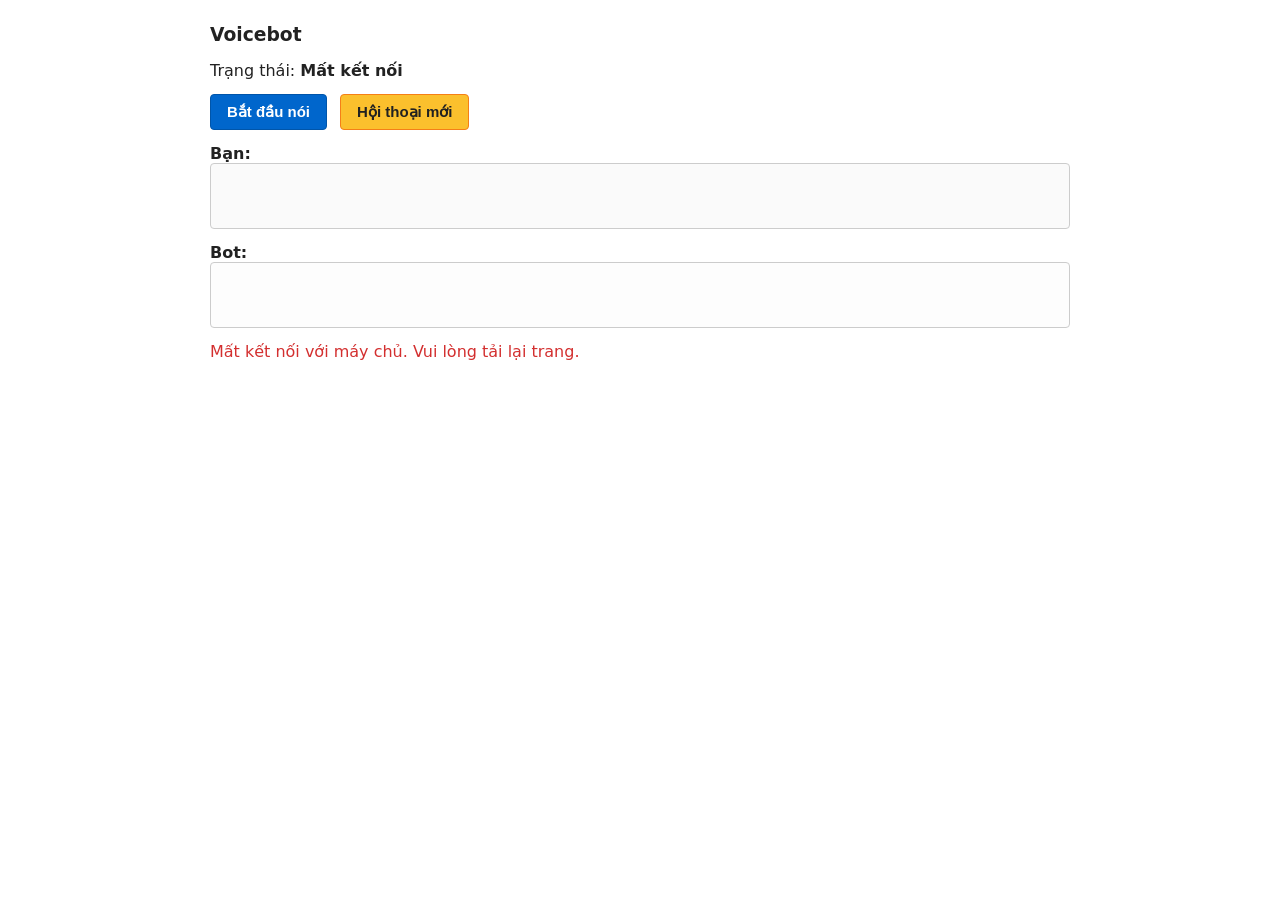
==== commit 9b52888c: "fix: toi uu do tre ngat cau, resample lien tuc va on dinh pipeline STT/TTS" ====
--- a/index.html
+++ b/index.html
@@ -291,48 +291,52 @@
       function resampleChunk(chunk, inRate, outRate) {
         if (inRate === outRate) return chunk;
         const ratio = inRate / outRate;
-        const outLen = Math.floor((chunk.length - resamplePhase) / ratio);
-        if (outLen <= 0) {
-          resamplePhase -= chunk.length;
-          return new Float32Array(0);
-        }
-        const out = new Float32Array(outLen);
-        for (let i = 0; i < outLen; i++) {
-          const pos = resamplePhase + i * ratio;
-          const i0 = Math.floor(pos);
-          const i1 = i0 + 1;
-          const frac = pos - i0;
-          const p0 = (i0 < 0) ? (resamplePrevSample ?? chunk[0]) : chunk[i0];
-          const p1 = (i1 < chunk.length) ? chunk[i1] : chunk[chunk.length - 1];
-          out[i] = p0 + (p1 - p0) * frac;
-        }
-        resamplePhase = (resamplePhase + outLen * ratio) - chunk.length;
-        resamplePrevSample = chunk[chunk.length - 1];
-        return out;
-      }
-
-      // Xử lý stream microphone (resample 16kHz -> đệm 1600 mẫu -> gửi WebSocket)
-      function onMic(e) {
-        if (!recording || !isWsOpen()) return;
-        if (isBotBusy()) return;
-
-        const inputData = e.inputBuffer.getChannelData(0);
-        const resampled = resampleChunk(inputData, ctx.sampleRate, TARGET_SR);
-        let offset = 0;
-        while (offset < resampled.length) {
-          const needed = FRAME_SAMPLES - frameFill;
-          const toCopy = Math.min(needed, resampled.length - offset);
-          frameBuf.set(resampled.subarray(offset, offset + toCopy), frameFill);
-          frameFill += toCopy;
-          offset += toCopy;
-          if (frameFill === FRAME_SAMPLES) {
-            ws.send(toPcm16(frameBuf));
-            frameFill = 0;
-          }
-        }
-      }
-
-      const WORKLET_CODE = `
+          const out = [];
+          let pos = resamplePhase;
+          while (pos < chunk.length - 1) {
+            let s;
+            if (pos < 0) {
+              const p0 = (resamplePrevSample !== null) ? resamplePrevSample : chunk[0];
+              const p1 = chunk[0];
+              const frac = pos + 1;
+              s = p0 + (p1 - p0) * frac;
+            } else {
+              const i0 = Math.floor(pos);
+              const frac = pos - i0;
+              const p0 = chunk[i0];
+              const p1 = chunk[i0 + 1];
+              s = p0 + (p1 - p0) * frac;
+            }
+            out.push(s);
+            pos += ratio;
+          }
+          resamplePhase = pos - chunk.length;
+          resamplePrevSample = chunk[chunk.length - 1];
+          return new Float32Array(out);
+        }
+
+        // Xử lý stream microphone (resample 16kHz -> đệm 1600 mẫu -> gửi WebSocket)
+        function onMic(e) {
+          if (!recording || !isWsOpen()) return;
+          if (isBotBusy()) return;
+
+          const inputData = e.inputBuffer.getChannelData(0);
+          const resampled = resampleChunk(inputData, ctx.sampleRate, TARGET_SR);
+          let offset = 0;
+          while (offset < resampled.length) {
+            const needed = FRAME_SAMPLES - frameFill;
+            const toCopy = Math.min(needed, resampled.length - offset);
+            frameBuf.set(resampled.subarray(offset, offset + toCopy), frameFill);
+            frameFill += toCopy;
+            offset += toCopy;
+            if (frameFill === FRAME_SAMPLES) {
+              ws.send(toPcm16(frameBuf));
+              frameFill = 0;
+            }
+          }
+        }
+
+        const WORKLET_CODE = `
 class MicProcessor extends AudioWorkletProcessor {
   constructor() {
     super();
@@ -376,356 +380,358 @@
     const inRate = sampleRate;
     const outRate = this.targetSr;
     const ratio = inRate / outRate;
-    const outLen = Math.floor((chunk.length - this.resamplePhase) / ratio);
-    if (outLen <= 0) {
-      this.resamplePhase -= chunk.length;
-      return true;
-    }
-    const out = new Float32Array(outLen);
-    for (let i = 0; i < outLen; i++) {
-      const pos = this.resamplePhase + i * ratio;
-      const i0 = Math.floor(pos);
-      const frac = pos - i0;
-      const p0 = (i0 < 0) ? (this.resamplePrevSample ?? chunk[0]) : chunk[i0];
-      const p1 = (i0 + 1 < chunk.length) ? chunk[i0 + 1] : chunk[chunk.length - 1];
-      out[i] = p0 + (p1 - p0) * frac;
-    }
-    this.resamplePhase = (this.resamplePhase + outLen * ratio) - chunk.length;
-    this.resamplePrevSample = chunk[chunk.length - 1];
-
-    let offset = 0;
-    while (offset < out.length) {
-      const needed = this.frameSamples - this.fill;
-      const toCopy = Math.min(needed, out.length - offset);
-      this.buf.set(out.subarray(offset, offset + toCopy), this.fill);
-      this.fill += toCopy;
-      offset += toCopy;
+
+    let pos = this.resamplePhase;
+    while (pos < chunk.length - 1) {
+      let s;
+      if (pos < 0) {
+        const p0 = (this.resamplePrevSample !== null) ? this.resamplePrevSample : chunk[0];
+        const p1 = chunk[0];
+        const frac = pos + 1;
+        s = p0 + (p1 - p0) * frac;
+      } else {
+        const i0 = Math.floor(pos);
+        const frac = pos - i0;
+        const p0 = chunk[i0];
+        const p1 = chunk[i0 + 1];
+        s = p0 + (p1 - p0) * frac;
+      }
+      this.buf[this.fill++] = s;
       if (this.fill === this.frameSamples) {
         const pcm = new ArrayBuffer(this.frameSamples * 2);
         const view = new DataView(pcm);
-        for (let i = 0; i < this.frameSamples; i++) {
-          const s = Math.max(-1, Math.min(1, this.buf[i]));
-          view.setInt16(i * 2, s < 0 ? s * 0x8000 : s * 0x7fff, true);
+        for (let j = 0; j < this.frameSamples; j++) {
+          const val = Math.max(-1, Math.min(1, this.buf[j]));
+          view.setInt16(j * 2, val < 0 ? val * 0x8000 : val * 0x7fff, true);
         }
         this.port.postMessage({ flushed: false, pcm }, [pcm]);
         this.fill = 0;
       }
-    }
+      pos += ratio;
+    }
+    this.resamplePhase = pos - chunk.length;
+    this.resamplePrevSample = chunk[chunk.length - 1];
     return true;
   }
 }
 registerProcessor('mic-processor', MicProcessor);
 `;
 
-      async function ensureAudio() {
-        if (!ctx) {
-          ctx = new (window.AudioContext || window.webkitAudioContext)();
-        }
-        if (ctx.state === 'suspended') await ctx.resume();
-        if (!micStream) {
-          micStream = await navigator.mediaDevices.getUserMedia({
-            audio: {
-              channelCount: 1,
-              echoCancellation: true,
-              noiseSuppression: true,
-              autoGainControl: false
-            },
-            video: false
-          });
-          micSource = ctx.createMediaStreamSource(micStream);
-
-          // Lọc chống aliasing (Butterworth bậc 4, 7.2 kHz)
-          const lowpass1 = ctx.createBiquadFilter();
-          lowpass1.type = 'lowpass';
-          lowpass1.frequency.value = 7200;
-          lowpass1.Q.value = 0.5411961;
-
-          const lowpass2 = ctx.createBiquadFilter();
-          lowpass2.type = 'lowpass';
-          lowpass2.frequency.value = 7200;
-          lowpass2.Q.value = 1.306563;
-
-          micSource.connect(lowpass1);
-          lowpass1.connect(lowpass2);
-
-          let useWorklet = false;
-          if (ctx.audioWorklet && typeof ctx.audioWorklet.addModule === 'function') {
-            try {
-              if (!workletRegistered) {
-                const workletBlob = new Blob([WORKLET_CODE], { type: 'application/javascript' });
-                const workletUrl = URL.createObjectURL(workletBlob);
-                await ctx.audioWorklet.addModule(workletUrl);
-                URL.revokeObjectURL(workletUrl);
-                workletRegistered = true;
+        async function ensureAudio() {
+          if (!ctx) {
+            ctx = new (window.AudioContext || window.webkitAudioContext)();
+          }
+          if (ctx.state === 'suspended') await ctx.resume();
+          if (!micStream) {
+            micStream = await navigator.mediaDevices.getUserMedia({
+              audio: {
+                channelCount: 1,
+                echoCancellation: true,
+                noiseSuppression: true,
+                autoGainControl: true
+              },
+              video: false
+            });
+            micSource = ctx.createMediaStreamSource(micStream);
+
+            // Lọc chống aliasing (Butterworth bậc 4, 7.2 kHz)
+            const lowpass1 = ctx.createBiquadFilter();
+            lowpass1.type = 'lowpass';
+            lowpass1.frequency.value = 7200;
+            lowpass1.Q.value = 0.5411961;
+
+            const lowpass2 = ctx.createBiquadFilter();
+            lowpass2.type = 'lowpass';
+            lowpass2.frequency.value = 7200;
+            lowpass2.Q.value = 1.306563;
+
+            micSource.connect(lowpass1);
+            lowpass1.connect(lowpass2);
+
+            let useWorklet = false;
+            if (ctx.audioWorklet && typeof ctx.audioWorklet.addModule === 'function') {
+              try {
+                if (!workletRegistered) {
+                  const workletBlob = new Blob([WORKLET_CODE], { type: 'application/javascript' });
+                  const workletUrl = URL.createObjectURL(workletBlob);
+                  await ctx.audioWorklet.addModule(workletUrl);
+                  URL.revokeObjectURL(workletUrl);
+                  workletRegistered = true;
+                }
+
+                const workletNode = new AudioWorkletNode(ctx, 'mic-processor');
+                workletNode.port.onmessage = (e) => {
+                  const { flushed, pcm } = e.data || {};
+                  if (pcm && (recording || flushed) && isWsOpen() && !isBotBusy()) {
+                    ws.send(pcm);
+                  }
+                  if (flushed && typeof onWorkletFlushed === 'function') {
+                    const cb = onWorkletFlushed;
+                    onWorkletFlushed = null;
+                    cb();
+                  }
+                };
+                lowpass2.connect(workletNode);
+
+                const mute = ctx.createGain();
+                mute.gain.value = 0;
+                workletNode.connect(mute);
+                mute.connect(ctx.destination);
+
+                processor = workletNode;
+                useWorklet = true;
+              } catch (err) {
+                console.warn("AudioWorklet không khởi tạo được, dùng ScriptProcessor fallback:", err);
               }
-
-              const workletNode = new AudioWorkletNode(ctx, 'mic-processor');
-              workletNode.port.onmessage = (e) => {
-                const { flushed, pcm } = e.data || {};
-                if (pcm && (recording || flushed) && isWsOpen() && !isBotBusy()) {
-                  ws.send(pcm);
-                }
-                if (flushed && typeof onWorkletFlushed === 'function') {
-                  const cb = onWorkletFlushed;
-                  onWorkletFlushed = null;
-                  cb();
-                }
-              };
-              lowpass2.connect(workletNode);
-
+            }
+
+            if (!useWorklet) {
+              processor = ctx.createScriptProcessor(2048, 1, 1);
+              processor.onaudioprocess = onMic;
+              lowpass2.connect(processor);
+
+              // Nối qua Gain(0) để kích hoạt processor mà không phát ra loa
               const mute = ctx.createGain();
               mute.gain.value = 0;
-              workletNode.connect(mute);
+              processor.connect(mute);
               mute.connect(ctx.destination);
-
-              processor = workletNode;
-              useWorklet = true;
-            } catch (err) {
-              console.warn("AudioWorklet không khởi tạo được, dùng ScriptProcessor fallback:", err);
-            }
-          }
-
-          if (!useWorklet) {
-            processor = ctx.createScriptProcessor(2048, 1, 1);
-            processor.onaudioprocess = onMic;
-            lowpass2.connect(processor);
-
-            // Nối qua Gain(0) để kích hoạt processor mà không phát ra loa
-            const mute = ctx.createGain();
-            mute.gain.value = 0;
-            processor.connect(mute);
-            mute.connect(ctx.destination);
-          }
-        }
-      }
-
-      function stopTalking() {
-        if (!recording) return;
-        recording = false;
-        refreshState();
-
-        if (processor && processor.port) {
-          let sent = false;
-          const finishTurn = () => {
-            if (sent) return;
-            sent = true;
-            onWorkletFlushed = null;
+            }
+          }
+        }
+
+        function stopTalking() {
+          if (!recording) return;
+          recording = false;
+          refreshState();
+
+          if (processor && processor.port) {
+            let sent = false;
+            let fallbackTimer = null;
+            const finishTurn = () => {
+              if (sent) return;
+              sent = true;
+              if (fallbackTimer) {
+                clearTimeout(fallbackTimer);
+                fallbackTimer = null;
+              }
+              onWorkletFlushed = null;
+              resetAudioInputState();
+              sendJson({ type: 'stop_turn' });
+            };
+            onWorkletFlushed = finishTurn;
+            processor.port.postMessage({ type: 'flush' });
+            // Timeout 500ms chỉ là phương án dự phòng nếu AudioWorklet không phản hồi
+            fallbackTimer = setTimeout(finishTurn, 500);
+          } else {
+            if (frameFill > 0 && isWsOpen()) {
+              ws.send(toPcm16(frameBuf.subarray(0, frameFill)));
+            }
             resetAudioInputState();
             sendJson({ type: 'stop_turn' });
+          }
+        }
+
+        function stopPlayback() {
+          for (const src of playingSources) {
+            try { src.stop(); } catch (_) { }
+          }
+          playingSources.clear();
+          playHead = 0;
+          oddByte = new Uint8Array(0);
+          discarding = true;
+          refreshState();
+        }
+
+        // Phát luồng âm thanh PCM từ máy chủ
+        function playPcm(arrayBuf) {
+          if (!ctx || discarding || !arrayBuf || arrayBuf.byteLength === 0) return;
+
+          let i16;
+          if (oddByte.length === 0) {
+            const byteLen = arrayBuf.byteLength;
+            if (byteLen % 2 === 0) {
+              i16 = new Int16Array(arrayBuf);
+            } else {
+              const evenLen = byteLen - 1;
+              i16 = new Int16Array(arrayBuf, 0, evenLen / 2);
+              oddByte = new Uint8Array(arrayBuf, evenLen, 1).slice();
+            }
+          } else {
+            const totalLen = oddByte.length + arrayBuf.byteLength;
+            const evenLen = totalLen - (totalLen % 2);
+            const combined = new Uint8Array(evenLen);
+            combined.set(oddByte, 0);
+            const chunkTake = evenLen - oddByte.length;
+            combined.set(new Uint8Array(arrayBuf, 0, chunkTake), oddByte.length);
+            if (totalLen > evenLen) {
+              oddByte = new Uint8Array(arrayBuf, chunkTake, 1).slice();
+            } else {
+              oddByte = new Uint8Array(0);
+            }
+            i16 = new Int16Array(combined.buffer);
+          }
+
+          if (i16.length === 0) return;
+
+          const audioBuf = ctx.createBuffer(1, i16.length, ttsSr);
+          const channelData = audioBuf.getChannelData(0);
+          for (let i = 0; i < i16.length; i++) {
+            channelData[i] = i16[i] / 32768;
+          }
+
+          const source = ctx.createBufferSource();
+          source.buffer = audioBuf;
+          source.connect(ctx.destination);
+
+          const now = ctx.currentTime;
+          if (playHead < now + 0.05) playHead = now + 0.08;
+          source.start(playHead);
+          playHead += audioBuf.duration;
+          playingSources.add(source);
+          source.onended = () => {
+            playingSources.delete(source);
+            refreshState();
           };
-          onWorkletFlushed = finishTurn;
-          processor.port.postMessage({ type: 'flush' });
-          setTimeout(finishTurn, 100);
-        } else {
-          if (frameFill > 0 && isWsOpen()) {
-            ws.send(toPcm16(frameBuf.subarray(0, frameFill)));
+        }
+
+        function handleAutoStop(m) {
+          if (m.reason === 'filler_timeout') {
+            setErr('Tự động ngắt: Hết thời gian chờ từ đệm (im lặng >2.0s)');
+          } else if (m.reason === 'silence_timeout') {
+            setErr('Tự động ngắt: Hết thời gian im lặng');
+          } else if (m.reason === 'sequence_done') {
+            setErr(`Tự động ngắt khi đọc xong mã/số (Độ tin cậy: ${(m.probability * 100).toFixed(1)}%)`);
+          } else {
+            setErr(`Tự động ngắt khi dứt câu (Độ tin cậy: ${(m.probability * 100).toFixed(1)}%)`);
           }
           resetAudioInputState();
-          sendJson({ type: 'stop_turn' });
-        }
-      }
-
-      function stopPlayback() {
-        for (const src of playingSources) {
-          try { src.stop(); } catch (_) { }
-        }
-        playingSources.clear();
-        playHead = 0;
-        oddByte = new Uint8Array(0);
-        discarding = true;
-        refreshState();
-      }
-
-      // Phát luồng âm thanh PCM từ máy chủ
-      function playPcm(arrayBuf) {
-        if (!ctx || discarding || !arrayBuf || arrayBuf.byteLength === 0) return;
-
-        let i16;
-        if (oddByte.length === 0) {
-          const byteLen = arrayBuf.byteLength;
-          if (byteLen % 2 === 0) {
-            i16 = new Int16Array(arrayBuf);
-          } else {
-            const evenLen = byteLen - 1;
-            i16 = new Int16Array(arrayBuf, 0, evenLen / 2);
-            oddByte = new Uint8Array(arrayBuf, evenLen, 1).slice();
-          }
-        } else {
-          const totalLen = oddByte.length + arrayBuf.byteLength;
-          const evenLen = totalLen - (totalLen % 2);
-          const combined = new Uint8Array(evenLen);
-          combined.set(oddByte, 0);
-          const chunkTake = evenLen - oddByte.length;
-          combined.set(new Uint8Array(arrayBuf, 0, chunkTake), oddByte.length);
-          if (totalLen > evenLen) {
-            oddByte = new Uint8Array(arrayBuf, chunkTake, 1).slice();
-          } else {
-            oddByte = new Uint8Array(0);
-          }
-          i16 = new Int16Array(combined.buffer);
-        }
-
-        if (i16.length === 0) return;
-
-        const audioBuf = ctx.createBuffer(1, i16.length, ttsSr);
-        const channelData = audioBuf.getChannelData(0);
-        for (let i = 0; i < i16.length; i++) {
-          channelData[i] = i16[i] / 32768;
-        }
-
-        const source = ctx.createBufferSource();
-        source.buffer = audioBuf;
-        source.connect(ctx.destination);
-
-        const now = ctx.currentTime;
-        if (playHead < now + 0.05) playHead = now + 0.08;
-        source.start(playHead);
-        playHead += audioBuf.duration;
-        playingSources.add(source);
-        source.onended = () => {
-          playingSources.delete(source);
+          recording = false;
+        }
+
+        function scheduleAutoListen() {
+          // Chờ phát hết âm thanh + 600ms chống dội âm rồi tự động nghe tiếp
+          recording = false;
+          resetAudioInputState();
+          clearAutoListenTimers();
+          waitAudioEndTimer = setInterval(() => {
+            if (!isPlaying()) {
+              clearInterval(waitAudioEndTimer);
+              waitAudioEndTimer = null;
+              autoListenTimer = setTimeout(() => {
+                autoListenTimer = null;
+                if (callActive && !recording && serverState === 'idle') {
+                  startListeningTurn();
+                }
+              }, 600);
+            }
+          }, 100);
+        }
+
+        const messageHandlers = {
+          tts_format(m) {
+            if (m.sample_rate) ttsSr = m.sample_rate;
+          },
+          state(m) {
+            serverState = m.state;
+            if (m.state === 'listening') discarding = false;
+            if (m.state === 'thinking' || m.state === 'speaking') {
+              recording = false;
+              resetAudioInputState();
+            }
+            refreshState();
+          },
+          auto_stop: handleAutoStop,
+          partial(m) {
+            $('you').textContent = m.text;
+          },
+          final(m) {
+            $('you').textContent = m.text;
+            $('bot').textContent = '';
+          },
+          bot_raw(m) {
+            $('bot').textContent += m.text;
+          },
+          bot_done: scheduleAutoListen,
+          stop_audio: stopPlayback,
+          busy() {
+            setErr('Bot đang nói. Vui lòng chờ bot nói xong.');
+          },
+          info(m) {
+            setErr(m.message);
+          },
+          error(m) {
+            setErr(m.message);
+            teardownCallState();
+          },
+          metrics() { },
+        };
+
+        function onMessage(ev) {
+          if (typeof ev.data !== 'string') {
+            playPcm(ev.data);
+            return;
+          }
+          try {
+            const m = JSON.parse(ev.data);
+            const handler = messageHandlers[m.type];
+            if (handler) {
+              handler(m);
+            }
+          } catch (err) {
+            console.error("WebSocket JSON không hợp lệ:", ev.data, err);
+          }
+        }
+
+        // Sự kiện nút bấm
+        $('btnTalk').onclick = async () => {
+          if (!isWsOpen()) {
+            setErr('Chưa kết nối được máy chủ. Vui lòng thử lại sau giây lát.');
+            return;
+          }
+          clearAutoListenTimers();
+          if (isBotBusy()) {
+            setErr('Bot đang nói. Vui lòng chờ bot nói xong.');
+            return;
+          }
+
+          // Dọn dẹp trạng thái cũ TRƯỚC khi mở micro
+          teardownCallState();
+
+          try {
+            await ensureAudio();
+          } catch (e) {
+            setErr('Không mở được micro: ' + e.message);
+            return;
+          }
+
+          setErr('');
+          $('you').textContent = '';
+          $('bot').textContent = '';
+          callActive = true;
+          startListeningTurn();
+        };
+
+        $('btnFinish').onclick = () => {
+          stopTalking();
+        };
+
+        $('btnStop').onclick = () => {
+          teardownCallState();
+          sendJson({ type: 'interrupt' });
           refreshState();
         };
-      }
-
-      function handleAutoStop(m) {
-        if (m.reason === 'filler_timeout') {
-          setErr('Tự động ngắt: Hết thời gian chờ từ đệm (im lặng >2.0s)');
-        } else if (m.reason === 'silence_timeout') {
-          setErr('Tự động ngắt: Hết thời gian im lặng');
-        } else if (m.reason === 'sequence_done') {
-          setErr(`Tự động ngắt khi đọc xong mã/số (Độ tin cậy: ${(m.probability * 100).toFixed(1)}%)`);
-        } else {
-          setErr(`Tự động ngắt khi dứt câu (Độ tin cậy: ${(m.probability * 100).toFixed(1)}%)`);
-        }
-        resetAudioInputState();
-        recording = false;
-      }
-
-      function scheduleAutoListen() {
-        // Chờ phát hết âm thanh + 600ms chống dội âm rồi tự động nghe tiếp
-        recording = false;
-        resetAudioInputState();
-        clearAutoListenTimers();
-        waitAudioEndTimer = setInterval(() => {
-          if (!isPlaying()) {
-            clearInterval(waitAudioEndTimer);
-            waitAudioEndTimer = null;
-            autoListenTimer = setTimeout(() => {
-              autoListenTimer = null;
-              if (callActive && !recording && serverState === 'idle') {
-                startListeningTurn();
-              }
-            }, 600);
-          }
-        }, 100);
-      }
-
-      const messageHandlers = {
-        tts_format(m) {
-          if (m.sample_rate) ttsSr = m.sample_rate;
-        },
-        state(m) {
-          serverState = m.state;
-          if (m.state === 'listening') discarding = false;
-          if (m.state === 'thinking' || m.state === 'speaking') {
-            recording = false;
-            resetAudioInputState();
-          }
+
+        $('btnReset').onclick = () => {
+          teardownCallState();
+          sendJson({ type: 'reset' });
+          $('you').textContent = '';
+          $('bot').textContent = '';
+          setErr('');
           refreshState();
-        },
-        auto_stop: handleAutoStop,
-        partial(m) {
-          $('you').textContent = m.text;
-        },
-        final(m) {
-          $('you').textContent = m.text;
-          $('bot').textContent = '';
-        },
-        bot_raw(m) {
-          $('bot').textContent += m.text;
-        },
-        bot_done: scheduleAutoListen,
-        stop_audio: stopPlayback,
-        busy() {
-          setErr('Bot đang nói. Vui lòng chờ bot nói xong.');
-        },
-        info(m) {
-          setErr(m.message);
-        },
-        error(m) {
-          setErr(m.message);
-          teardownCallState();
-        },
-        metrics() { },
-      };
-
-      function onMessage(ev) {
-        if (typeof ev.data !== 'string') {
-          playPcm(ev.data);
-          return;
-        }
-        try {
-          const m = JSON.parse(ev.data);
-          const handler = messageHandlers[m.type];
-          if (handler) {
-            handler(m);
-          }
-        } catch (err) {
-          console.error("WebSocket JSON không hợp lệ:", ev.data, err);
-        }
-      }
-
-      // Sự kiện nút bấm
-      $('btnTalk').onclick = async () => {
-        if (!isWsOpen()) {
-          setErr('Chưa kết nối được máy chủ. Vui lòng thử lại sau giây lát.');
-          return;
-        }
-        clearAutoListenTimers();
-        if (isBotBusy()) {
-          setErr('Bot đang nói. Vui lòng chờ bot nói xong.');
-          return;
-        }
-
-        // Dọn dẹp trạng thái cũ TRƯỚC khi mở micro
-        teardownCallState();
-
-        try {
-          await ensureAudio();
-        } catch (e) {
-          setErr('Không mở được micro: ' + e.message);
-          return;
-        }
-
-        setErr('');
-        $('you').textContent = '';
-        $('bot').textContent = '';
-        callActive = true;
-        startListeningTurn();
-      };
-
-      $('btnFinish').onclick = () => {
-        stopTalking();
-      };
-
-      $('btnStop').onclick = () => {
-        teardownCallState();
-        sendJson({ type: 'interrupt' });
-        refreshState();
-      };
-
-      $('btnReset').onclick = () => {
-        teardownCallState();
-        sendJson({ type: 'reset' });
-        $('you').textContent = '';
-        $('bot').textContent = '';
-        setErr('');
-        refreshState();
-      };
-
-      connect();
-    })();
+        };
+
+        connect();
+      }) ();
   </script>
 </body>
 
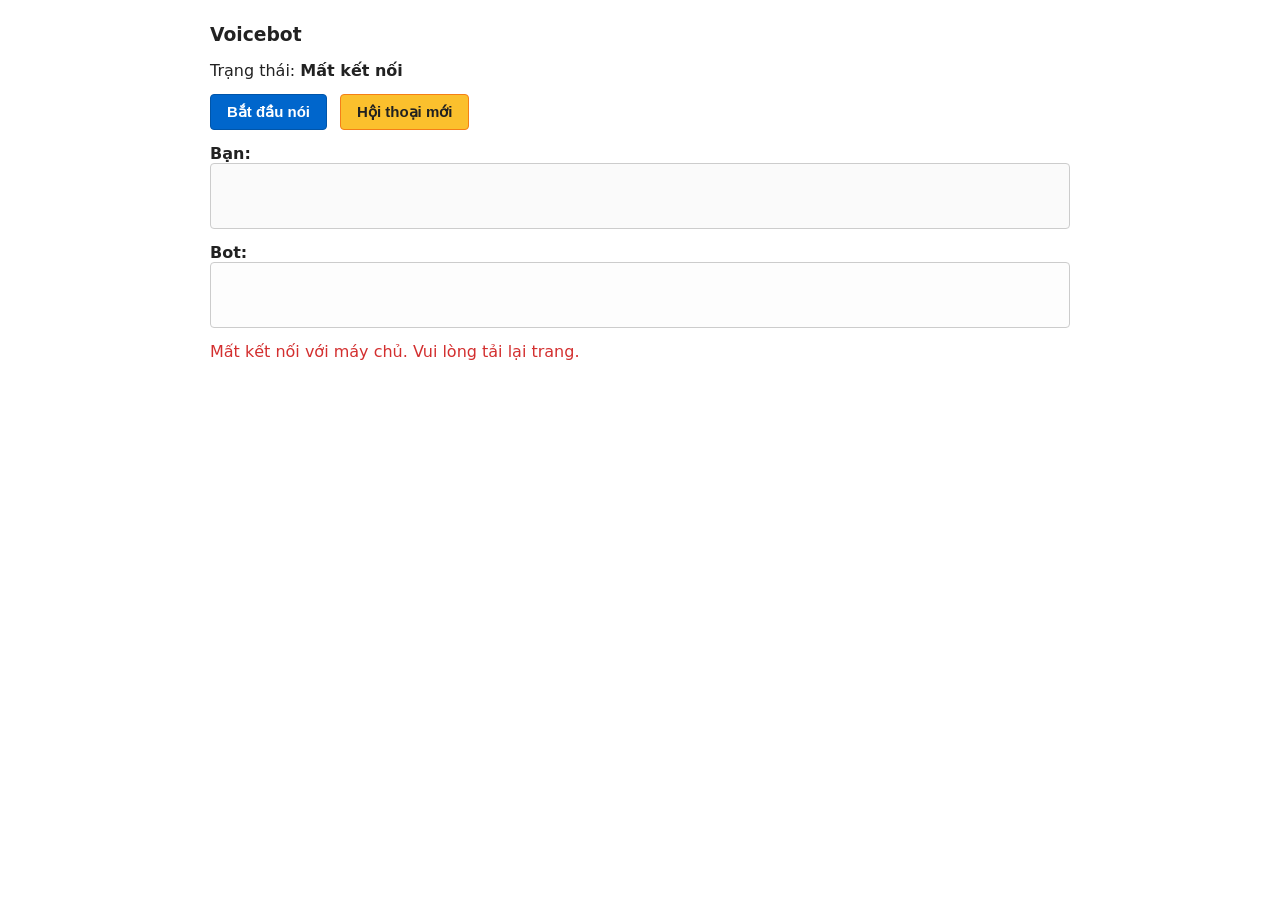
==== commit 41e6cb23: "Xóa log thông báo favicon" ====
--- a/index.html
+++ b/index.html
@@ -4,6 +4,7 @@
 <head>
   <meta charset="utf-8">
   <meta name="viewport" content="width=device-width, initial-scale=1">
+  <link rel="icon" href="data:,">
   <title>Voicebot Demo</title>
   <style>
     body {
